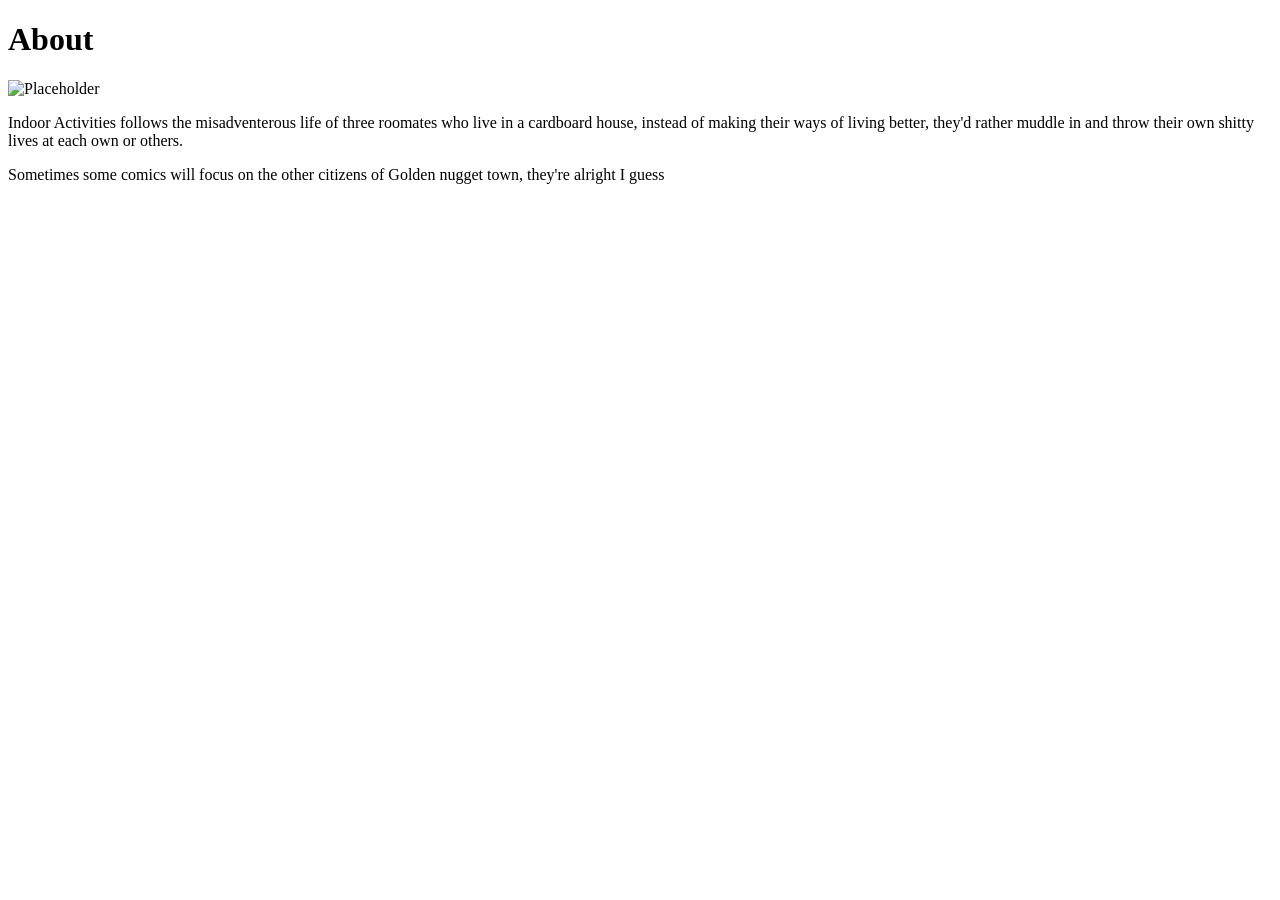
==== about.html @ f63ede9f "Add files via upload" ====
<!DOCTYPE html>
<html lang="en">
<head>
    <title>Indoor Activities | About</title>
   <link rel="icon" type="img/x-icon" href="/img/SquabPFP.png">
    <meta charset="UTF-8">
    <meta http-equiv="X-UA-Compatible" content="IE=edge">
    <meta name="viewport" content="width=device-width, initial-scale=1.0">

    <!-- style -->
    <link href="css/style.css" rel="stylesheet" type="text/css" media="all">

    <!-- fonts -->
        <!-- Roboto -->
    <link rel="preconnect" href="https://fonts.googleapis.com">
<link rel="preconnect" href="https://fonts.gstatic.com" crossorigin>
<link href="https://fonts.googleapis.com/css2?family=Roboto:ital,wght@0,100..900;1,100..900&display=swap" rel="stylesheet"> 

<body>
    <!-- header -->
    <div class="writeHeader"></div>

    <div class="subPage clearfix">
        <h1>About</h1>

        <img src="img/placeholder.png"  width="500" height="650" alt="Placeholder" class="clearfix leftPic"/>

        <div id="authorBlurb">
            <p>Indoor Activities follows the misadventerous life of three roomates who live in a cardboard house, instead of making their ways of living better, they'd rather muddle in and throw their own shitty lives at each own or others. </p> 
            <p>Sometimes some comics will focus on the other citizens of Golden nugget town, they're alright I guess</p> 
        </div>
    </div>
    
    <!-- footer -->
    <div class="writeFooter"></div>

<!-- at the end of this page we only call the header and footer scripts, because we don't need use any functions from the other scripts. -->
<script src="js/comic_header.js" defer></script>
<script src="js/comic_footer.js" defer></script>
</body>
</html>
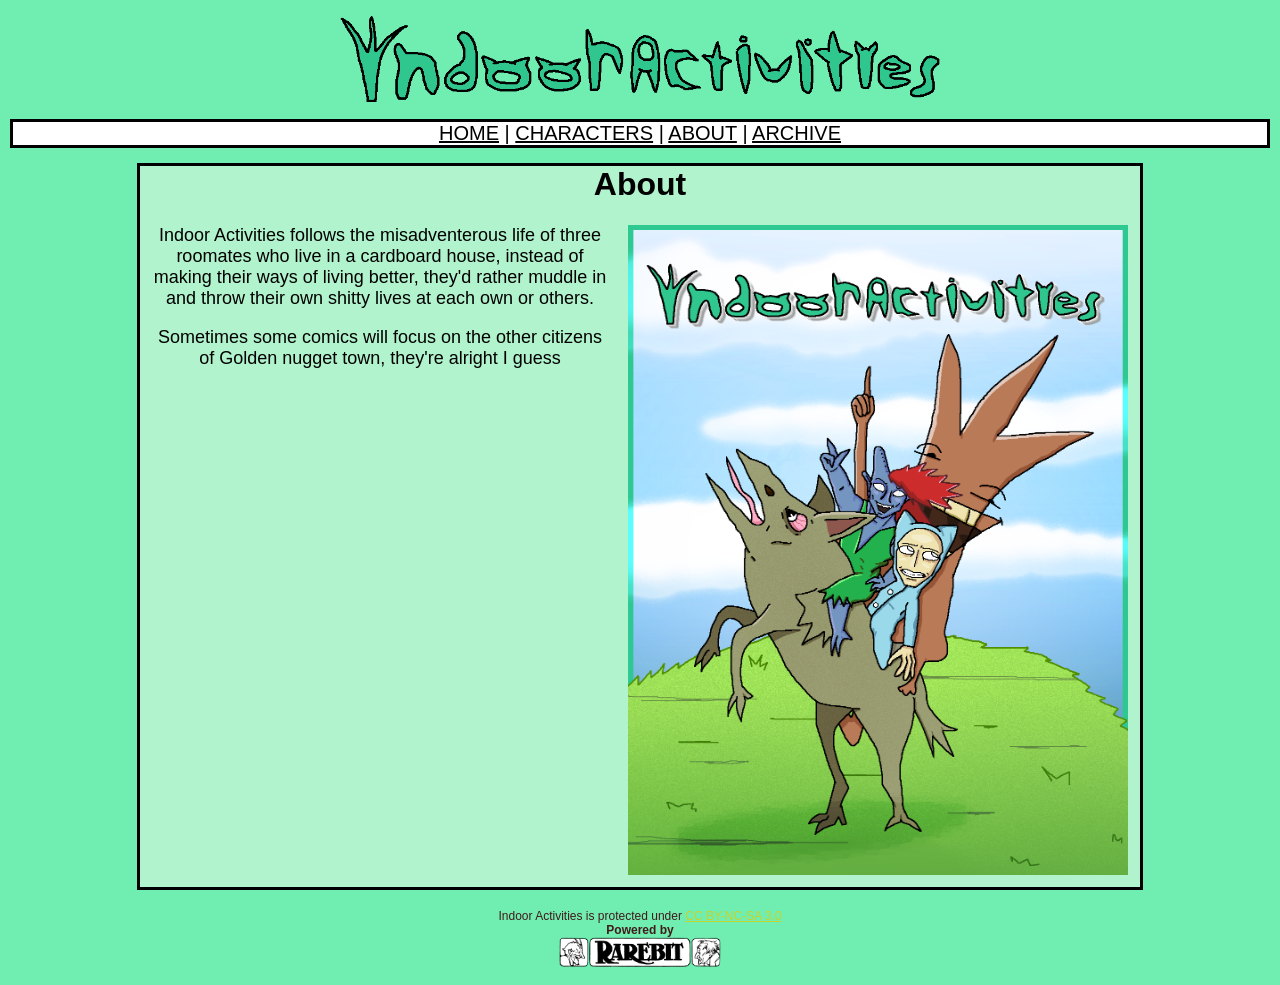
==== commit 1a5a1499: "Update about.html" ====
--- a/about.html
+++ b/about.html
@@ -2,7 +2,7 @@
 <html lang="en">
 <head>
     <title>Indoor Activities | About</title>
-   <link rel="icon" type="img/x-icon" href="/img/SquabPFP.png">
+        <link rel="shortcut icon" type="image/x-icon" href="img/SquabPFP.png">
     <meta charset="UTF-8">
     <meta http-equiv="X-UA-Compatible" content="IE=edge">
     <meta name="viewport" content="width=device-width, initial-scale=1.0">
@@ -38,4 +38,4 @@
 <script src="js/comic_header.js" defer></script>
 <script src="js/comic_footer.js" defer></script>
 </body>
-</html>+</html>
--- a/css/style.css
+++ b/css/style.css
@@ -0,0 +1,207 @@
+/* CSS is how you can add style to your website, such as colors, fonts, and positioning of your
+  HTML content. To learn how to do something, just try searching Google for questions like
+   "how to change link color." */
+
+
+body, div, main, section, article {
+  box-sizing: border-box; 
+}
+
+/* universal background color */
+body {
+  background-color: #70eeb1; 
+}
+
+/* header image */
+header img {
+  width: 600px;
+  max-width: 98%;
+}
+
+/* clearfix hack to prevent image overflow. check out the W3Schools page on it. */
+.clearfix::after {
+  content: "";
+  clear: both;
+  display: table;
+}
+
+/*FONTS*/
+
+/* header font */
+#showComic, header, h1, h2, h3, h4, h5 {
+ font-family: "Roboto", sans-serif;
+  font-optical-sizing: auto;
+}
+
+/* body font */
+.subPage p, footer, #authorNotes, .archiveTable {
+  font-family: 'Open Sans', sans-serif;
+  font-size: large;
+}
+
+/* STYLING FOR SUBPAGES (about, characters, etc) */
+
+/*general*/
+
+.subPage {
+  width: 1000px;
+  max-width: 98%;
+  background-color: #b1f3cc;
+  outline: 3px solid #000000;
+  margin: auto;
+  margin-bottom: 10px;
+  padding: 0px 12px 12px;
+}
+
+.subPage:not(.archivePage) {
+  text-align: center;
+}
+
+/* for pictures displayed to the left */
+.leftPic {
+  clear: left;
+  float:right;
+  margin-left:20px;
+}
+
+/* for pictures displayed to the left */
+.rightPic {
+  clear: right;
+  float:left;
+  margin-left:20px;
+}
+
+/* specific to Characters */
+.charTable, .charTable td { 
+  width: 100%;
+}
+
+/* link colors */
+a {
+      color: #000000;
+    }
+
+a:hover {
+      color: #DA5437;
+    }
+
+/* HEADER */
+header #nav {
+  background-color: #ffffff;
+  outline: 3px solid #000000;
+  font-size: 20px;
+  width: 98%;
+  margin: auto;
+}
+
+/* HOMEPAGE */
+
+/* style nav button images */
+.comicNav {
+  display: flex;
+  flex-wrap: nowrap;
+  align-items: center;
+  justify-content: center;
+  padding: 10px 0px;
+}
+.comicNav img {
+  width: 80px;
+  max-width: 98%;
+  padding-right: 30px;
+}
+
+/* style comic page image */
+.comicPage img {
+  width: 900px;
+  max-width: 98%;
+}
+
+/* style author notes */
+#authorNotes {
+  background-color:#ffffff;
+  outline: 3px solid #000000;
+  margin: auto;
+  padding: 3px;
+  padding-top: 0px;
+  width: 900px;
+  max-width: 98%;
+}
+
+/* ARCHIVE PAGE */
+
+/* style table in which archive is displayed */
+.archiveTable {
+  width: 90%;
+  border-collapse:collapse;
+}
+
+/* style archive table cells */
+.archiveTable td {
+  padding: 3px;
+  vertical-align: center;
+  
+}
+
+/* style table cell in which page title is displayed */
+.archiveCellTitle:not(.leftAlignTableText) {
+  max-width: 300px;
+  text-align: center;
+}
+
+.archiveCellDate {
+  text-align: right;
+  min-width: 120px;
+}
+
+.archiveCellNum {
+  text-align: center;
+  min-width: 30px;
+}
+
+/* style the thumbnails on the archive page */
+.archiveCellThumb {
+    width: 500px;
+    max-width: 60px;
+}
+.archiveCellThumb img{
+    max-width: 100%;
+  }
+
+/* for left aligning the text in a table cell */
+.leftAlignTableText td {
+  text-align: left;
+}
+
+/* highlight a table row and make pointer into hand when moused over */
+.archiveRow:hover {
+  background-color: #DA5437;
+  cursor: pointer;
+}
+
+/* FOOTER */
+footer {
+  color: #421a1a;
+  margin-top: 12px;
+  margin-bottom: 15px;
+  float: left;
+  width: 100%;
+  font-size: 12px;
+}
+
+footer p {
+  margin: auto;
+}
+
+footer a {
+  color: #c8d32b
+}
+
+footer a:hover {
+  color: #868d26
+}
+
+/* take away margins from the edges of the screen */
+html, body {
+  margin: 0;
+}
+
